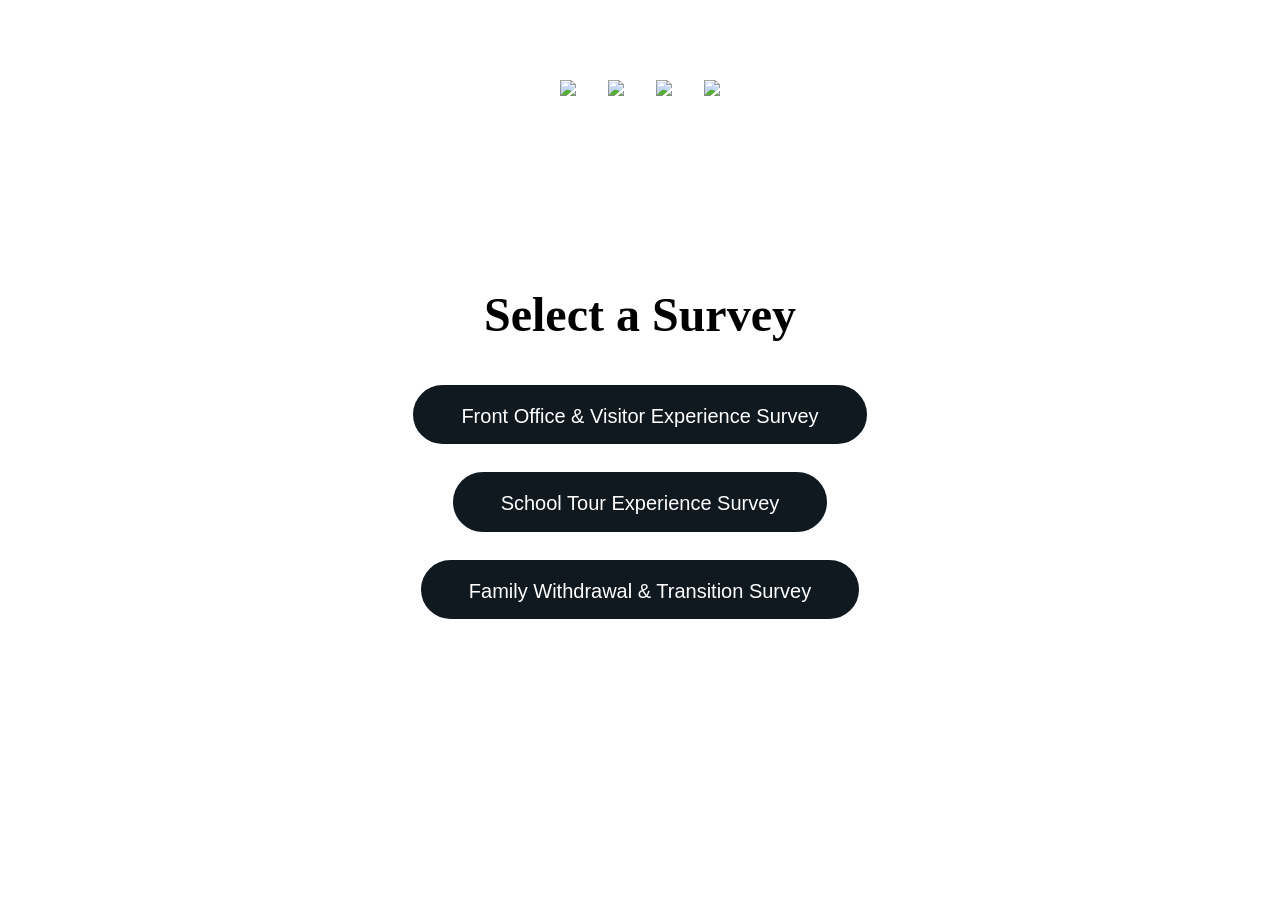
==== index.html @ 88676555 "updating name of html file" ====
<!DOCTYPE html>
<head>
   <meta charset="UTF-8" />
   <meta name="viewport" content="width=device-width, initial-scale=1.0" />
   <title>Survey Launcher</title>
   <link rel="stylesheet"  href="./basis-survey.css" />
</head>
<header>
   <img src="https://basised.com/wp-content/uploads/2024/05/basis-az-logo.svg"/>
   <img src="https://basised.com/wp-content/uploads/2024/05/basis-tx-logo.svg"/>
   <img src="https://basised.com/wp-content/uploads/2024/05/basis-la-logo.svg"/>
   <img src="https://basised.com/wp-content/uploads/2024/05/basis-dc-logo.svg"/>         
</header>
<body>
   <h1>Select a Survey</h1>

   <div class="surveys">
      <button class="survey-btn" onclick="ToggleModal('frontOfficeModal')">Front Office & Visitor Experience Survey</button>
      <button class="survey-btn" onclick="ToggleModal('schoolTourModal')">School Tour Experience Survey</button>
      <button class="survey-btn" onclick="ToggleModal('familyWithdrawalModal')">Family Withdrawal & Transition Survey</button>
   </div>
   <div>

   <dialog id="frontOfficeModal">
      <iframe id="externalSiteIframe" src="https://survey.alchemer.com/s3/8571952/BASIS-Front-Office-Visitor-Experience" frameborder="0"></iframe>
      <button class="survey-close-btn" onclick="ToggleModal('frontOfficeModal')">X</button>
   </dialog>
   <dialog id="schoolTourModal">
      <iframe id="externalSiteIframe" src="https://survey.alchemer.com/s3/8571930/BASIS-School-Tour-Experience" frameborder="0"></iframe>
      <button class="survey-close-btn" onclick="ToggleModal('schoolTourModal')">X</button>
   </dialog>
   <dialog id="familyWithdrawalModal">
      <iframe id="externalSiteIframe" src="https://survey.alchemer.com/s3/8571961/BASIS-Family-Withdrawal-Transition" frameborder="0"></iframe>
      <button class="survey-close-btn" onclick="ToggleModal('familyWithdrawalModal')">X</button>
   </dialog>

   </div>
</body>
<script src="./basis-survey.js"></script>
<footer>
    
</footer>
</html>
---- basis-survey.css ----
/* RESET CSS */

/* 1. Use a more-intuitive box-sizing model */
*, *::before, *::after {
  box-sizing: border-box;
}

/* 2. Remove default margin */
* {
  margin: 0;
}

/* 3. Enable keyword animations */
@media (prefers-reduced-motion: no-preference) {
  html {
    interpolate-size: allow-keywords;
  }
}

body {
  /* 4. Add accessible line-height */
  line-height: 1.5;
  /* 5. Improve text rendering */
  -webkit-font-smoothing: antialiased;
}

/* 6. Improve media defaults */
img, picture, video, canvas, svg {
  display: block;
  max-width: 100%;
}

/* 7. Inherit fonts for form controls */
input, button, textarea, select {
  font: inherit;
}

/* 8. Avoid text overflows */
p, h1, h2, h3, h4, h5, h6 {
  overflow-wrap: break-word;
}

/* 9. Improve line wrapping */
p {
  text-wrap: pretty;
}
h1, h2, h3, h4, h5, h6 {
  text-wrap: balance;
}

/*
  10. Create a root stacking context
*/
#root, #__next {
  isolation: isolate;
}


/* CUSTOM CSS */

header {
  width: 100%;
  display: flex;
  justify-content: center;
  padding: 2rem;
  gap: 2rem;
  position: absolute;
  top: 3rem;
}

body {
  display: flex;
  flex-direction: column;
  justify-content: center;
  align-items: center;
  height: 100vh;
}

h1 {
  font-size: 48px;
}

.surveys {
  display: flex;
  flex-direction: column;
  justify-content: center;
  align-items: center;
  gap: 1.5rem;
  padding-top: 2rem;
}

.surveys button {
  font-family: "CG Paneuro Bold", Sans-serif;
  font-size: 20px;
  text-transform: capitalize;
  letter-spacing: 0px;
  color: #FFFFFF;
  background-color: #101820;
  border-style: solid;
  border-width: 2px 2px 2px 2px;
  border-color: #FFFFFF;
  border-radius: 50px 50px 50px 50px;
  padding: 1rem 3rem 0.85rem;    
}

.surveys button:hover, .surveys button:focus {
  color: #101820;
  background-color: #ffffff;
  border-color: #101820;   
}
#frontOfficeModal, #schoolTourModal, #familyWithdrawalModal {
  display: none;
  position: fixed;
  top: 50%;
  left: 50%;
  transform: translate(-50%, -50%);
  border: none;
  border-radius: 10px;
  box-shadow: 0 4px 8px rgba(0, 0, 0, 0.2);
  width: 90%;
  height: 90%;
  padding: 5px;
  box-shadow: 0px 0px 12px 3px #F2F4F7;
}

iframe {
  width: 100%;
  height: 100%;
  border: none;
}

.survey-close-btn {
  position: absolute;
  top: 1%;
  right: 4%;
  background-color: transparent;
  border: 1px solid #000000;
  padding: 2px 5px;
  border-radius: 10px;
  font-size: 18px;
  cursor: pointer;
}
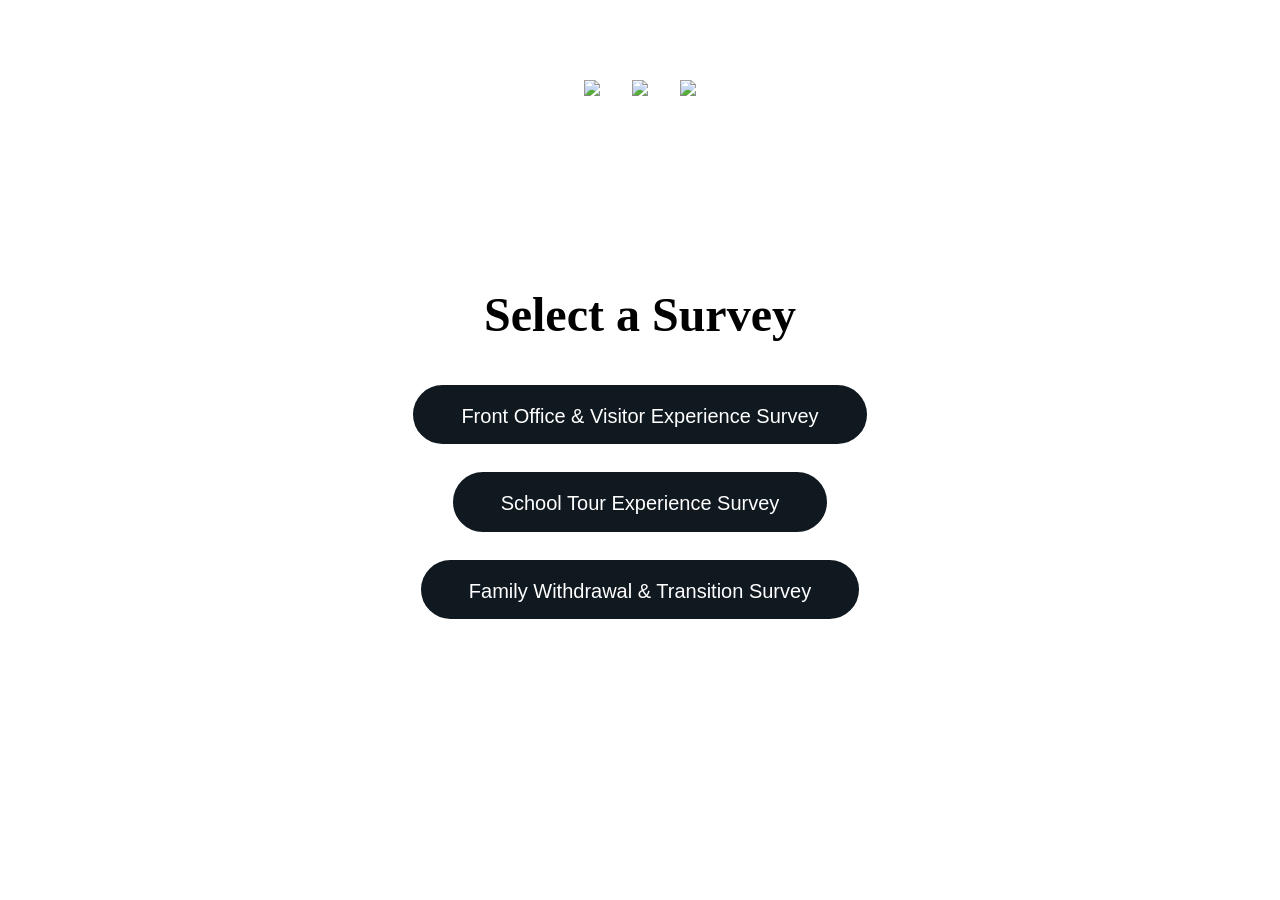
==== commit 70da3d90: "removing dc logo and some js that is not needed." ====
--- a/index.html
+++ b/index.html
@@ -9,29 +9,29 @@
    <img src="https://basised.com/wp-content/uploads/2024/05/basis-az-logo.svg"/>
    <img src="https://basised.com/wp-content/uploads/2024/05/basis-tx-logo.svg"/>
    <img src="https://basised.com/wp-content/uploads/2024/05/basis-la-logo.svg"/>
-   <img src="https://basised.com/wp-content/uploads/2024/05/basis-dc-logo.svg"/>         
+   <!-- <img src="https://basised.com/wp-content/uploads/2024/05/basis-dc-logo.svg"/>          -->
 </header>
 <body>
    <h1>Select a Survey</h1>
 
    <div class="surveys">
-      <button class="survey-btn" onclick="ToggleModal('frontOfficeModal')">Front Office & Visitor Experience Survey</button>
-      <button class="survey-btn" onclick="ToggleModal('schoolTourModal')">School Tour Experience Survey</button>
-      <button class="survey-btn" onclick="ToggleModal('familyWithdrawalModal')">Family Withdrawal & Transition Survey</button>
+      <button class="survey-btn" onclick="ToggleModal('frontOfficeModal', 'frontOfficeIframe')">Front Office & Visitor Experience Survey</button>
+      <button class="survey-btn" onclick="ToggleModal('schoolTourModal', 'schoolTourIframe')">School Tour Experience Survey</button>
+      <button class="survey-btn" onclick="ToggleModal('familyWithdrawalModal', 'familyWithdrawalIframe')">Family Withdrawal & Transition Survey</button>
    </div>
    <div>
 
    <dialog id="frontOfficeModal">
-      <iframe id="externalSiteIframe" src="https://survey.alchemer.com/s3/8571952/BASIS-Front-Office-Visitor-Experience" frameborder="0"></iframe>
-      <button class="survey-close-btn" onclick="ToggleModal('frontOfficeModal')">X</button>
+      <iframe id="frontOfficeIframe" src="https://survey.alchemer.com/s3/8571952/BASIS-Front-Office-Visitor-Experience" frameborder="0"></iframe>
+      <button class="survey-close-btn" onclick="ToggleModal('frontOfficeModal', 'frontOfficeIframe')">X</button>
    </dialog>
    <dialog id="schoolTourModal">
-      <iframe id="externalSiteIframe" src="https://survey.alchemer.com/s3/8571930/BASIS-School-Tour-Experience" frameborder="0"></iframe>
-      <button class="survey-close-btn" onclick="ToggleModal('schoolTourModal')">X</button>
+      <iframe id="schoolTourIframe" src="https://survey.alchemer.com/s3/8571930/BASIS-School-Tour-Experience" frameborder="0"></iframe>
+      <button class="survey-close-btn" onclick="ToggleModal('schoolTourModal', 'schoolTourIframe')">X</button>
    </dialog>
    <dialog id="familyWithdrawalModal">
-      <iframe id="externalSiteIframe" src="https://survey.alchemer.com/s3/8571961/BASIS-Family-Withdrawal-Transition" frameborder="0"></iframe>
-      <button class="survey-close-btn" onclick="ToggleModal('familyWithdrawalModal')">X</button>
+      <iframe id="familyWithdrawalIframe" src="https://survey.alchemer.com/s3/8571961/BASIS-Family-Withdrawal-Transition" frameborder="0"></iframe>
+      <button class="survey-close-btn" onclick="ToggleModal('familyWithdrawalModal', 'familyWithdrawalIframe')">X</button>
    </dialog>
 
    </div>
--- a/basis-survey.css
+++ b/basis-survey.css
@@ -117,8 +117,8 @@
   border: none;
   border-radius: 10px;
   box-shadow: 0 4px 8px rgba(0, 0, 0, 0.2);
-  width: 90%;
-  height: 90%;
+  width: 95%;
+  height: 95%;
   padding: 5px;
   box-shadow: 0px 0px 12px 3px #F2F4F7;
 }
@@ -133,7 +133,7 @@
   position: absolute;
   top: 1%;
   right: 4%;
-  background-color: transparent;
+  background-color: #ffffff;
   border: 1px solid #000000;
   padding: 2px 5px;
   border-radius: 10px;
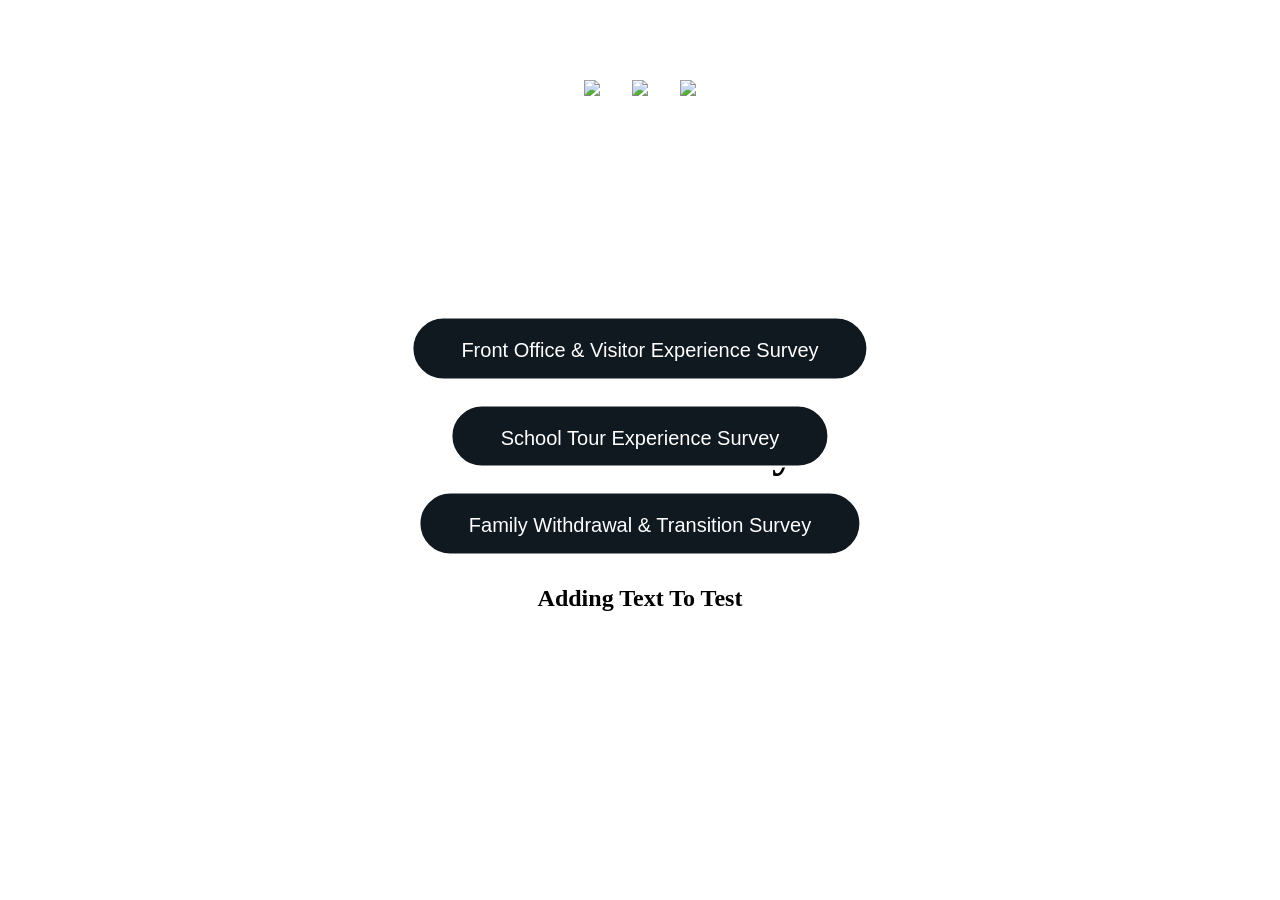
==== commit 4386e8de: "Add text to test refresh" ====
--- a/index.html
+++ b/index.html
@@ -7,9 +7,9 @@
 </head>
 <header>
    <img src="https://basised.com/wp-content/uploads/2024/05/basis-az-logo.svg"/>
-   <img src="https://basised.com/wp-content/uploads/2024/05/basis-tx-logo.svg"/>
+   <!-- <img src="https://basised.com/wp-content/uploads/2024/05/basis-tx-logo.svg"/> -->
    <img src="https://basised.com/wp-content/uploads/2024/05/basis-la-logo.svg"/>
-   <!-- <img src="https://basised.com/wp-content/uploads/2024/05/basis-dc-logo.svg"/>          -->
+   <img src="https://basised.com/wp-content/uploads/2024/05/basis-dc-logo.svg"/>         
 </header>
 <body>
    <h1>Select a Survey</h1>
@@ -18,6 +18,7 @@
       <button class="survey-btn" onclick="ToggleModal('frontOfficeModal', 'frontOfficeIframe')">Front Office & Visitor Experience Survey</button>
       <button class="survey-btn" onclick="ToggleModal('schoolTourModal', 'schoolTourIframe')">School Tour Experience Survey</button>
       <button class="survey-btn" onclick="ToggleModal('familyWithdrawalModal', 'familyWithdrawalIframe')">Family Withdrawal & Transition Survey</button>
+      <div><h2>Adding Text To Test</h2></div>
    </div>
    <div>
 
@@ -40,4 +41,4 @@
 <footer>
     
 </footer>
-</html>+</html>
--- a/basis-survey.css
+++ b/basis-survey.css
@@ -87,6 +87,10 @@
   align-items: center;
   gap: 1.5rem;
   padding-top: 2rem;
+  position: absolute;
+  top: 50%;
+  left: 50%;
+  transform: translate(-50%, -50%);  
 }
 
 .surveys button {
@@ -135,8 +139,9 @@
   right: 4%;
   background-color: #ffffff;
   border: 1px solid #000000;
-  padding: 2px 5px;
+  padding: 2px 10px;
   border-radius: 10px;
-  font-size: 18px;
+  font-size: 22px;
+  font-weight: 500;
   cursor: pointer;
-}+}
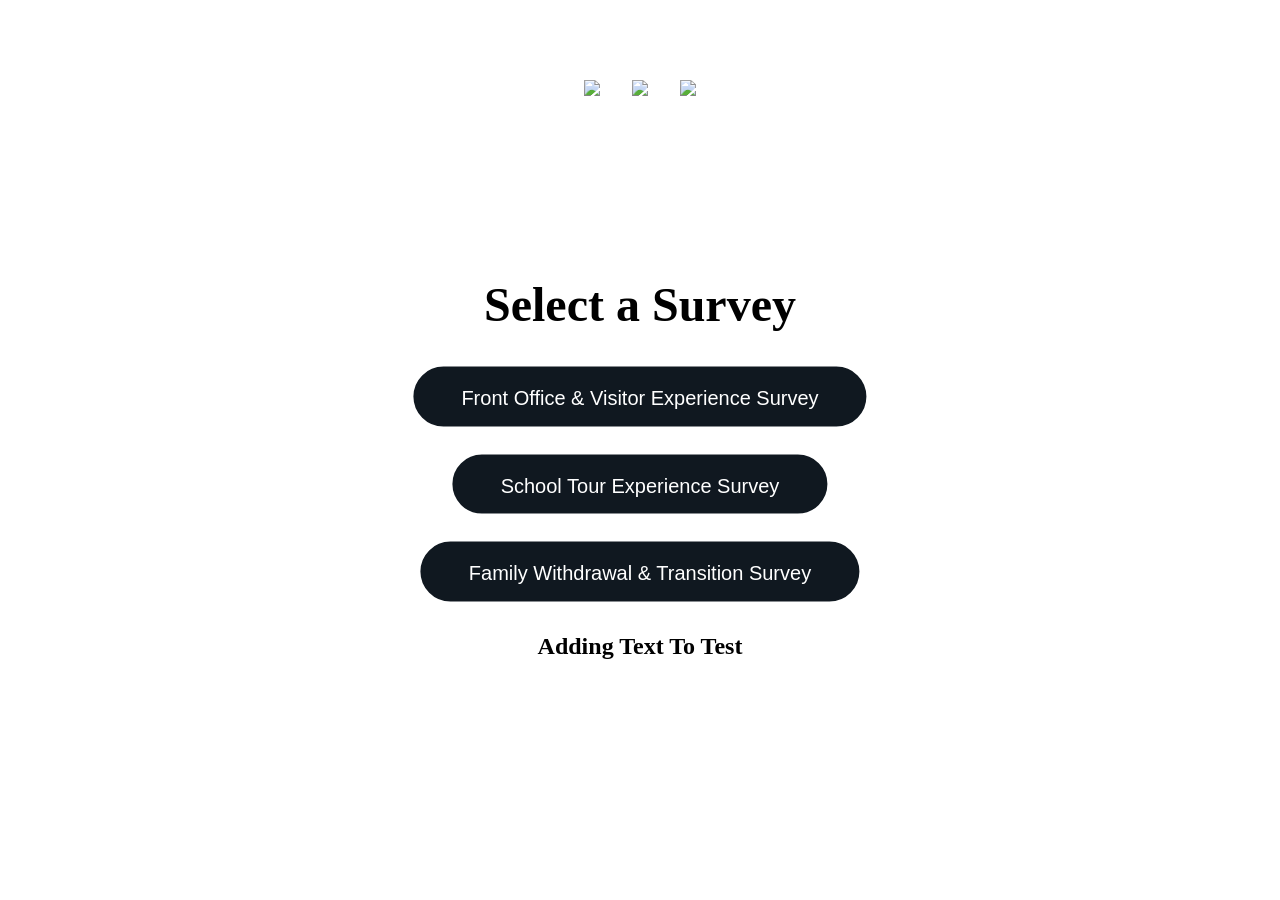
==== commit 52ce33ae: "Moved Survey Title inside survey container" ====
--- a/index.html
+++ b/index.html
@@ -12,9 +12,9 @@
    <img src="https://basised.com/wp-content/uploads/2024/05/basis-dc-logo.svg"/>         
 </header>
 <body>
-   <h1>Select a Survey</h1>
 
    <div class="surveys">
+      <h1>Select a Survey</h1>
       <button class="survey-btn" onclick="ToggleModal('frontOfficeModal', 'frontOfficeIframe')">Front Office & Visitor Experience Survey</button>
       <button class="survey-btn" onclick="ToggleModal('schoolTourModal', 'schoolTourIframe')">School Tour Experience Survey</button>
       <button class="survey-btn" onclick="ToggleModal('familyWithdrawalModal', 'familyWithdrawalIframe')">Family Withdrawal & Transition Survey</button>
--- a/basis-survey.css
+++ b/basis-survey.css
@@ -68,13 +68,13 @@
   top: 3rem;
 }
 
-body {
+/* body {
   display: flex;
   flex-direction: column;
   justify-content: center;
   align-items: center;
   height: 100vh;
-}
+} */
 
 h1 {
   font-size: 48px;
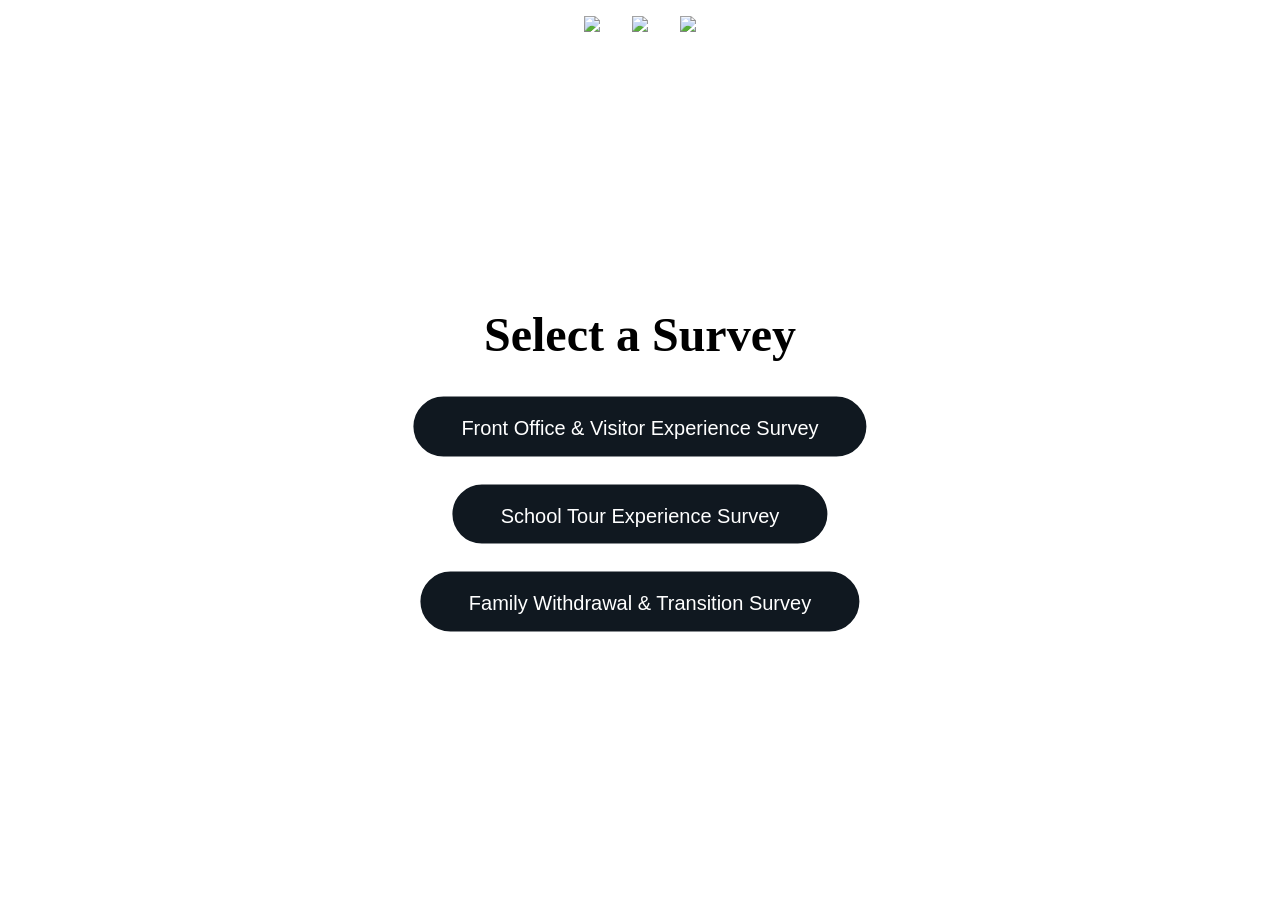
==== commit c536d12d: "Removing test text" ====
--- a/index.html
+++ b/index.html
@@ -18,7 +18,6 @@
       <button class="survey-btn" onclick="ToggleModal('frontOfficeModal', 'frontOfficeIframe')">Front Office & Visitor Experience Survey</button>
       <button class="survey-btn" onclick="ToggleModal('schoolTourModal', 'schoolTourIframe')">School Tour Experience Survey</button>
       <button class="survey-btn" onclick="ToggleModal('familyWithdrawalModal', 'familyWithdrawalIframe')">Family Withdrawal & Transition Survey</button>
-      <div><h2>Adding Text To Test</h2></div>
    </div>
    <div>
 
--- a/basis-survey.css
+++ b/basis-survey.css
@@ -62,10 +62,9 @@
   width: 100%;
   display: flex;
   justify-content: center;
-  padding: 2rem;
   gap: 2rem;
   position: absolute;
-  top: 3rem;
+  top: 1rem;
 }
 
 /* body {
